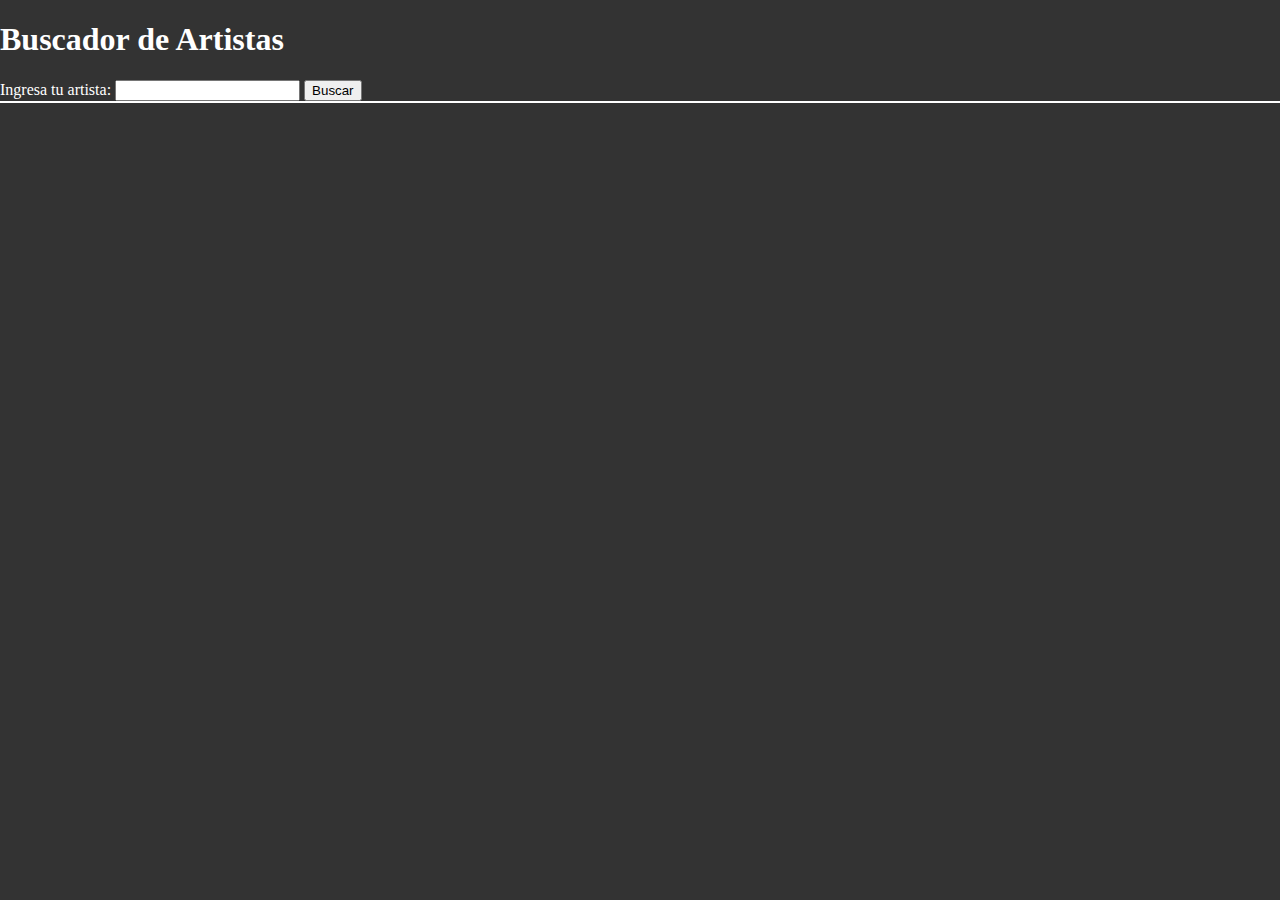
==== artistasapp.html @ 7555c793 "practicas curso" ====
<!doctype html>
<html lang="es">
<head>
	<title>Ej. Buscador de Artistas</title>
	<meta charset="utf-8"/>
	<style type="text/css">
		body{
			background:#333;
			color:white;
			font-size: 16px;
			margin:0;
			padding:0;
			
		}
		.imagenalbum:hover{
			cursor: pointer;
		}
		#resultado{
			border:1px solid white;
			margin: 0 auto;
			padding:0;
			

		}
	</style>
	
</head>
<body>
<section>
	<h1>Buscador de Artistas</h1>
	<label for="nombreartista">Ingresa tu artista:</label>
	<input id="nombreartista" type="text"/>	
	<button id="buscar">Buscar</button>
	<div id="resultado"></div>
</section>
<script src="http://ajax.googleapis.com/ajax/libs/jquery/1.10.2/jquery.min.js"></script>

<script>

//Globales

	var last_fm_api_key ='42dad02cade7d8da9494a00d6a2fa350'; 
	var last_fm_url = 'http://ws.audioscrobbler.com/2.0/';

	var $artist = $('#nombreartista'),
		$btnbuscar = $('#buscar'),
		$res = $('#resultado');	

	function buscamiartista(){
		var nombre = $artist.val(),
			api_key = last_fm_api_key;

		$.ajax({
			data: {//la información que le mando al servidor
				artist: nombre,
				api_key: api_key,
				format: 'json',
				method: 'artist.getinfo'
			},
			url: last_fm_url	
		})
		.done( desplegarinfo )	
		$res.html( '<p>Cargando Info...</p>')
	}	

	function buscadiscos(){
		var nombre = $artist.val(),
			api_key = last_fm_api_key;

		$.ajax({
			data: {
				artist: nombre,
				api_key: api_key,
				format: 'json',
				method: 'artist.gettopalbums'
			},
			url: last_fm_url
		})
		.done( desplegardiscos )
	}

	function buscarcanciones (){
		var nombre = $artist.val(),
			album = $(this).attr('alt'),
			api_key = last_fm_api_key;

		$.ajax({
			data: {
				artist: nombre,
				api_key: api_key,
				album: album,
				format: 'json',
				method: 'album.getInfo'
			},
			url: last_fm_url
		})
		.done( deplegartracklist )
	} 

	function desplegarinfo( data ){
		var miartista = data.artist,
			html = '';
		html += '<h2>' + miartista.name + '</h2>'	
		html += '<img src="' + miartista.image[miartista.image.length - 1]['#text'] + '"/>'
		html += '<p>' + miartista.bio.summary + '</p>'
		html += '<button id="discos">Discos</button>'
		$res.html( html );

		$('#discos').on('click', buscadiscos)
	}

	function desplegardiscos( data ){
		var discos = data.topalbums,
			html = '';

		for (var i=0; i<discos.album.length; i++){
			html += '<h3>' + discos.album[i].name + '</h3>'
			html += '<img src="' + discos.album[i].image[discos.album[i].image.length - 1]['#text'] + '" class="imagenalbum" alt="' + discos.album[i].name + '" />'
		$res.html( html );
		}
		
		$('.imagenalbum').on('click', buscarcanciones)
	}

	function deplegartracklist( data ){
		var disco = data.album,
		html = '';
		html += '<h3>' + disco.name + '</h3>'
		html += '<img src="' + disco.image[disco.image.length - 1]['#text'] + '" />'
		html += '<ol>'
		for (var i=0; i<disco.tracks.track.length; i++){
			html += '<li>' + disco.tracks.track[i].name + '</li>'
		}
		html += '</ol>'
		$res.html( html );
		
	}

	$btnbuscar.on('click', buscamiartista)

	$artist.on('keyup', function( evt ){
		if( evt.keyCode=='13' ){
			buscamiartista()
		}
	})
</script>
</body>
</html>
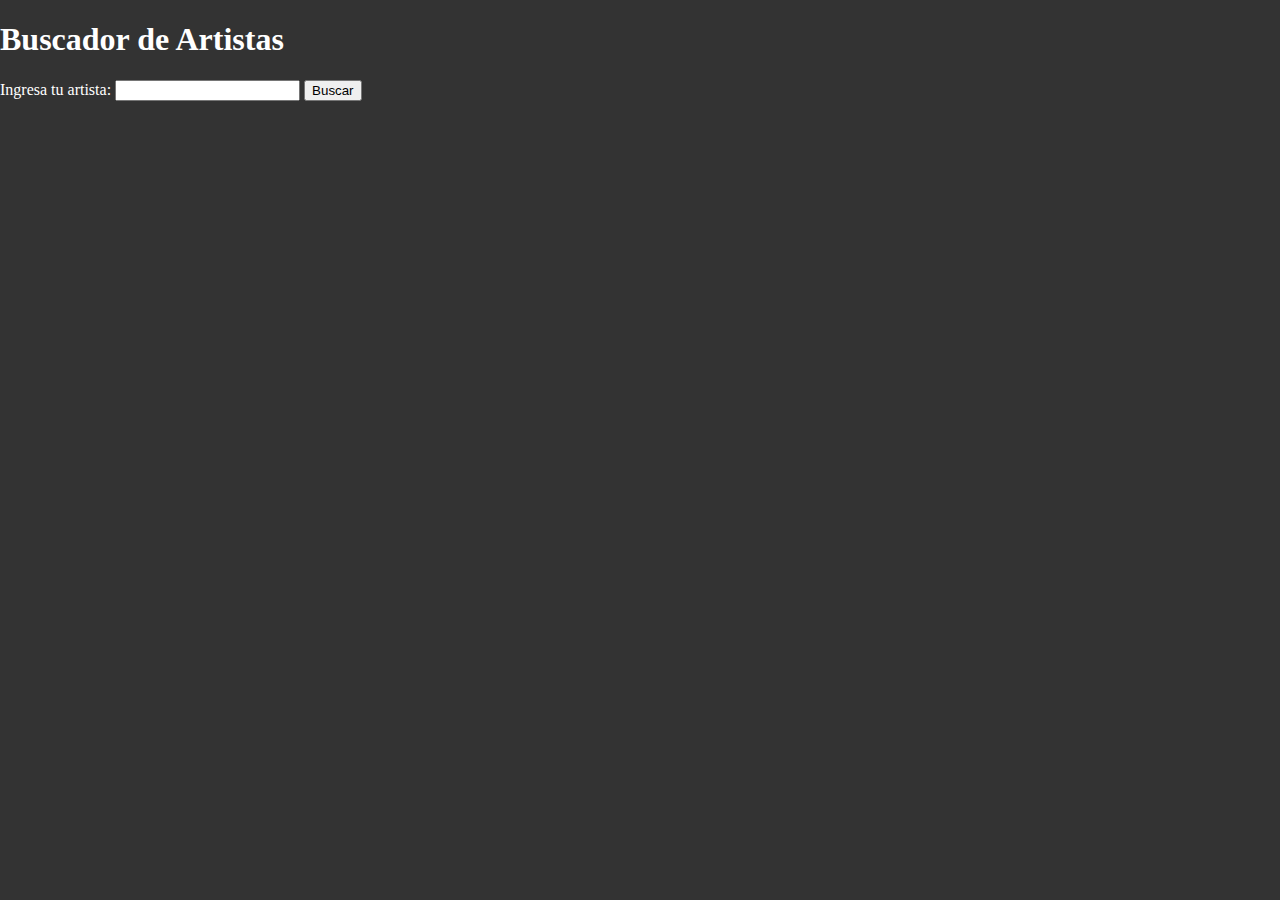
==== commit 898c6d1c: "quita borde" ====
--- a/artistasapp.html
+++ b/artistasapp.html
@@ -16,7 +16,7 @@
 			cursor: pointer;
 		}
 		#resultado{
-			border:1px solid white;
+			
 			margin: 0 auto;
 			padding:0;
 			
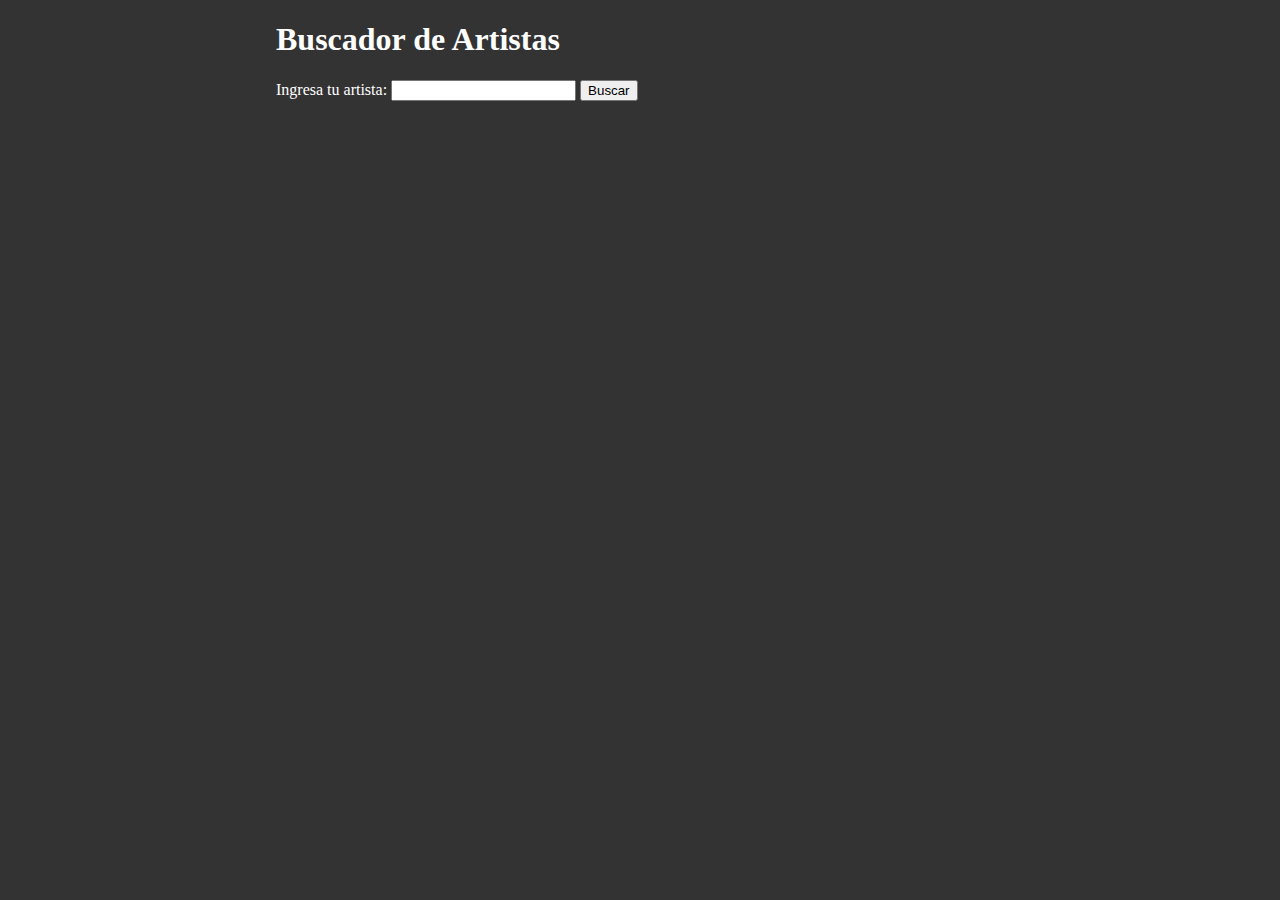
==== commit d2dfa587: "query parameters" ====
--- a/artistasapp.html
+++ b/artistasapp.html
@@ -8,7 +8,8 @@
 			background:#333;
 			color:white;
 			font-size: 16px;
-			margin:0;
+			margin:0 auto;
+			max-width: 728px;
 			padding:0;
 			
 		}
@@ -129,7 +130,7 @@
 		html += '<img src="' + disco.image[disco.image.length - 1]['#text'] + '" />'
 		html += '<ol>'
 		for (var i=0; i<disco.tracks.track.length; i++){
-			html += '<li>' + disco.tracks.track[i].name + '</li>'
+			html += '<li><a href="http://www.youtube.com/results?search_query=' + disco.tracks.track[i].name + ' ' + disco.artist + '" target="_blank">' + disco.tracks.track[i].name + '</a></li>'
 		}
 		html += '</ol>'
 		$res.html( html );
